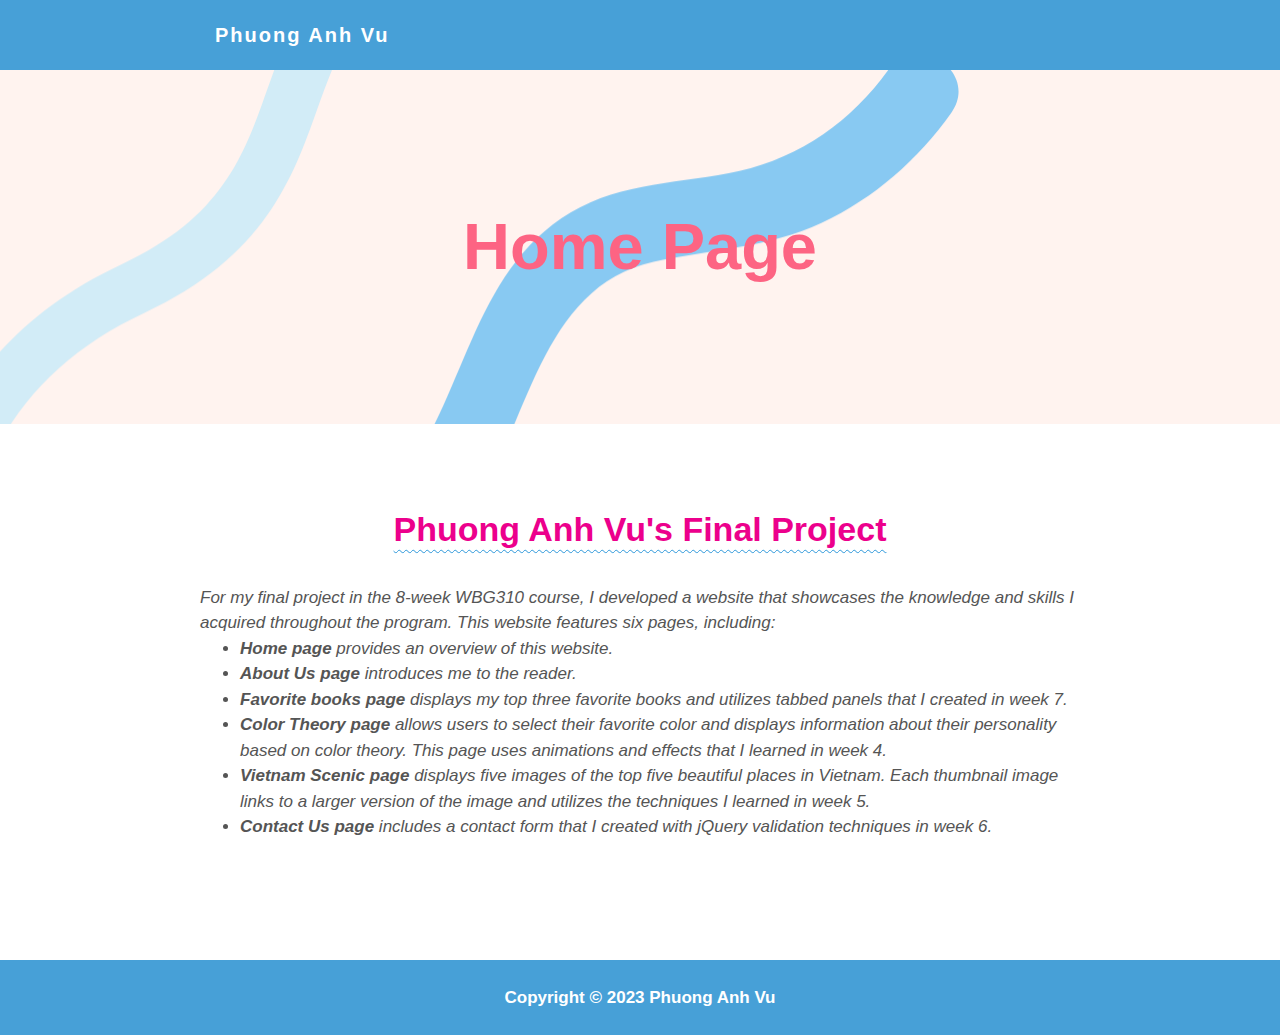
==== index.html @ 0ad8f891 "add project details in home page" ====
<!DOCTYPE html>
<html>
  <head>
    <meta charset="UTF-8" />
    <meta name="viewport" content="width=device-width, initial-scale=1" />
    <link rel="icon" href="icon.png" />
    <title>Home page</title>
    <link rel="stylesheet" href="css/styles.css" />
    <link href="./smartmenus/sm-core-css.css" rel="stylesheet" />
    <link href="./smartmenus/sm-blue.css" rel="stylesheet" />
    <script
      src="https://code.jquery.com/jquery-3.6.3.min.js"
      integrity="sha256-pvPw+upLPUjgMXY0G+8O0xUf+/Im1MZjXxxgOcBQBXU="
      crossorigin="anonymous"
    ></script>
    <script src="./smartmenus/jquery.smartmenus.min.js"></script>
    <script src="js/custom_smart_menu.js"></script>
  </head>
  <body>
    <header id="site-header">
      <div class="main-menu">
        <nav class="main-nav" role="navigation">
          <h2 class="nav-brand"><a href="./">Phuong Anh Vu</a></h2>
          <ul class="sm sm-blue" id="main-menu">
            <li class="active"><a href="./">Home</a></li>
            <li><a href="about_us.html">About Us</a></li>
            <li><a href="favorite_books.html">Favorite Books</a></li>
            <li>
              <a href="#">Service</a>
              <ul>
                <li>
                  <a href="#">Building Website</a>
                  <ul>
                    <li><a href="#">Drupal 8</a></li>
                    <li><a href="#">Drupal 9</a></li>
                    <li><a href="#">Drupal 10</a></li>
                  </ul>
                </li>
              </ul>
            </li>
            <li><a href="color_theory.html">Color Theory</a></li>
            <li><a href="VietNam_scenic.html">Vietnam Scenic</a></li>
            <li><a href="contact.html">Contact Us</a></li>
          </ul>
        </nav>
      </div>
    </header>
    <div id="banner">
      <h1>Home Page</h1>
    </div>
    <main id="main">
      <h1>Phuong Anh Vu's Final Project</h1>
      <section class="introduction">
        For my final project in the 8-week WBG310 course, I developed a website
        that showcases the knowledge and skills I acquired throughout the
        program. This website features six pages, including:
        <ul>
          <li><b>Home page</b> provides an overview of this website.</li>
          <li><b>About Us page</b> introduces me to the reader.</li>
          <li>
            <b>Favorite books page</b> displays my top three favorite books and
            utilizes tabbed panels that I created in week 7.
          </li>
          <li>
            <b>Color Theory page</b> allows users to select their favorite color
            and displays information about their personality based on color
            theory. This page uses animations and effects that I learned in week
            4.
          </li>
          <li>
            <b>Vietnam Scenic page</b> displays five images of the top five
            beautiful places in Vietnam. Each thumbnail image links to a larger
            version of the image and utilizes the techniques I learned in week
            5.
          </li>
          <li>
            <b>Contact Us page</b> includes a contact form that I created with
            jQuery validation techniques in week 6.
          </li>
        </ul>
      </section>
    </main>
    <div id="footer">Copyright © 2023 Phuong Anh Vu</div>
  </body>
</html>
---- css/styles.css ----
* {
  margin: 0 auto;
  font-family: "Arial";
  font-size: 17px;
  line-height: 1.5;
}
h1 {
  font-size: 2em;
}
.container {
  max-width: 1200px;
}
.main-menu h2 a:first-child {
  float: left;
  text-decoration: none;
  padding: 0 15px;
  font-weight: bold;
  letter-spacing: 2px;
  font-size: 20px;
}
.nav-brand {
  float: left;
  margin: 0;
}
.main-nav {
  height: 70px;
  margin: 0 auto;
  padding: 0 200px;
  background: #47a0d7;
  box-shadow: 0 1px 4px rgba(0, 0, 0, 0.2);
}
#main-menu li.active a {
  border-radius: 0px !important;
  background: #0c749f;
}
.main-nav a {
  line-height: 70px !important;
}
.sm-blue {
  background: #47a0d7 !important;
}
.sm-blue a {
  padding: 0 15px !important;
}
.sm-blue a span.sub-arrow {
  border-color: #666 transparent transparent transparent !important;
}

.main-nav:after {
  clear: both;
  content: "\00a0";
  display: block;
  height: 0;
  font: 0px/0 serif;
  overflow: hidden;
}

.nav-brand {
  float: left;
  margin: 0;
}

.nav-brand a {
  display: block;
  color: #fff;
  font-family: "Helvetica Neue", Helvetica, Arial, sans-serif;
  font-size: 22px;
  font-weight: normal;
  line-height: 29px;
  text-decoration: none;
}

#main-menu {
  clear: both;
  box-shadow: none;
}

@media (min-width: 768px) {
  #main-menu {
    float: right;
    clear: none;
  }
}

/* Mobile menu top separator */

@media (min-width: 768px) {
  #main-menu:before {
    display: none;
  }
}

/* Mobile menu toggle button */

.main-menu-btn {
  float: right;
  margin: 10px;
  position: relative;
  display: inline-block;
  width: 29px;
  height: 29px;
  text-indent: 29px;
  white-space: nowrap;
  overflow: hidden;
  cursor: pointer;
}

/* hamburger icon */

.main-menu-btn-icon,
.main-menu-btn-icon:before,
.main-menu-btn-icon:after {
  position: absolute;
  top: 50%;
  left: 2px;
  height: 2px;
  width: 24px;
  background: #fff;
  -webkit-transition: all 0.25s;
  transition: all 0.25s;
}

.main-menu-btn-icon:before {
  content: "";
  top: -7px;
  left: 0;
}

.main-menu-btn-icon:after {
  content: "";
  top: 7px;
  left: 0;
}

/* x icon */

#main-menu-state:checked ~ .main-menu-btn .main-menu-btn-icon {
  height: 0;
  background: transparent;
}

#main-menu-state:checked ~ .main-menu-btn .main-menu-btn-icon:before {
  top: 0;
  -webkit-transform: rotate(-45deg);
  transform: rotate(-45deg);
}

#main-menu-state:checked ~ .main-menu-btn .main-menu-btn-icon:after {
  top: 0;
  -webkit-transform: rotate(45deg);
  transform: rotate(45deg);
}

/* hide menu state checkbox (keep it visible to screen readers) */

#main-menu-state {
  position: absolute;
  width: 1px;
  height: 1px;
  margin: -1px;
  border: 0;
  padding: 0;
  overflow: hidden;
  clip: rect(1px, 1px, 1px, 1px);
}

/* hide the menu in mobile view */

#main-menu-state:not(:checked) ~ #main-menu {
  display: none;
}

#main-menu-state:checked ~ #main-menu {
  display: block;
}

@media (min-width: 768px) {
  /* hide the button in desktop view */
  .main-menu-btn {
    position: absolute;
    top: -99999px;
  }
  /* always show the menu in desktop view */
  #main-menu-state:not(:checked) ~ #main-menu {
    display: block;
  }
}
.introduction {
  margin: 20px 0;
  font-style: italic;
  font-size: 17px;
}

#main {
  padding: 50px 200px;
  position: relative;
  color: #555;
}
#banner {
  background: url(../images/banner2.png);
  position: relative;
  padding: 10%;
  text-align: center;
}
#banner h1 {
  font-size: 65px;
  color: #fd6483;
}
#footer {
  background-color: #47a0d7;
  padding: 25px 0;
  text-align: center;
  color: #fff;
  font-weight: bold;
  margin-top: 50px;
}
#main h1 {
  text-align: center;
  text-transform: capitalize;
  color: #ec008c;
  text-decoration: underline 1px;
  text-underline-offset: 8px;
  text-decoration-style: wavy;
  text-decoration-color: #2c97da;
  margin: 30px 0;
}
---- smartmenus/sm-core-css.css ----
/* SmartMenus Core CSS (it's not recommended editing this)
===============================================================*/

.sm,.sm ul,.sm li{display:block;list-style:none;padding:0;margin:0;line-height:normal;direction:ltr;}
ul.sm li{position:relative;}
ul.sm a{position:relative;display:block;}
ul.sm a.disabled{cursor:default;}
ul.sm ul{position:absolute;top:-999999px;left:-800px;width:100px;}
ul.sm li{float:left;}
ul.sm-rtl{direction:rtl;}
ul.sm-rtl li{float:right;}
ul.sm ul li,ul.sm-vertical li{float:none;}
ul.sm a{white-space:nowrap;}
ul.sm ul a,ul.sm-vertical a{white-space:normal;}
* html ul.sm-vertical li{float:left;width:100%;}
* html ul.sm-vertical ul li{float:none;width:auto;}
*:first-child+html ul.sm-vertical>li{float:left;width:100%;}
ul.sm ul.sm-nowrap>li>a{white-space:nowrap;}
ul.sm:after{content:"\00a0";display:block;height:0;font:0/0 serif;clear:both;visibility:hidden;overflow:hidden;}
* html ul.sm{height:1px;}
*:first-child+html ul.sm{min-height:1px;}
ul.sm li *,ul.sm li *:before,ul.sm li *:after{-moz-box-sizing:content-box;-webkit-box-sizing:content-box;box-sizing:content-box;}
ul.sm{-webkit-tap-highlight-color:rgba(0,0,0,0);}
---- smartmenus/sm-blue.css ----
/* Import "PT Sans Narrow" font from Google fonts */
@import url(http://fonts.googleapis.com/css?family=PT+Sans+Narrow:400,700);


/*
---------------------------------------------------------------
  Note that styles you apply to the main menu items are inherited by the sub menus items too.
  If you'd like to avoid this, you could use child selectors (not supported by IE6) - for example:
  .sm-blue > li > a { ... } instead of .sm-blue a { ... }
---------------------------------------------------------------*/


/* Menu box
===================*/

	.sm-blue {
		background:#3193c0; /* Old browsers */
		background-image:url(css-gradients-fallback/main-menu-bg.png);
		background-image:-moz-linear-gradient(top,#4cb1e0 0%,#1675a1 100%);
		background-image:-webkit-gradient(linear,left top,left bottom,color-stop(0%,#4cb1e0),color-stop(100%,#1675a1));
		background-image:-webkit-linear-gradient(top,#4cb1e0 0%,#1675a1 100%);
		background-image:-o-linear-gradient(top,#4cb1e0 0%,#1675a1 100%);
		background-image:-ms-linear-gradient(top,#4cb1e0 0%,#1675a1 100%);
		background-image:linear-gradient(top,#4cb1e0 0%,#1675a1 100%);
		-moz-border-radius:8px;
		-webkit-border-radius:8px;
		border-radius:8px;
		-moz-box-shadow:0 1px 1px rgba(0,0,0,0.3);
		-webkit-box-shadow:0 1px 1px rgba(0,0,0,0.3);
		box-shadow:0 1px 1px rgba(0,0,0,0.3);
	}
	.sm-blue-vertical {
		-moz-box-shadow:0 1px 4px rgba(0,0,0,0.3);
		-webkit-box-shadow:0 1px 4px rgba(0,0,0,0.3);
		box-shadow:0 1px 4px rgba(0,0,0,0.3);
	}
	.sm-blue ul {
		border:1px solid #a9a9a9;
		padding:7px 0;
		background:#fff;
		-moz-border-radius:0 0 4px 4px;
		-webkit-border-radius:0 0 4px 4px;
		border-radius:0 0 4px 4px;
		-moz-box-shadow:0 5px 12px rgba(0,0,0,0.3);
		-webkit-box-shadow:0 5px 12px rgba(0,0,0,0.3);
		box-shadow:0 5px 12px rgba(0,0,0,0.3);
	}
	/* for vertical main menu subs and 2+ level horizontal main menu subs round all corners */
	.sm-blue-vertical ul,
	.sm-blue ul ul {
		-moz-border-radius:4px;
		-webkit-border-radius:4px;
		border-radius:4px;
	}


/* Menu items
===================*/

	.sm-blue a {
		padding:13px 24px;
		color:#fff;
		font-size:18px;
		line-height:23px;
		font-family:"PT Sans Narrow","Arial Narrow",Arial,Helvetica,sans-serif;
		font-weight:bold;
		text-decoration:none;
		text-shadow:0 1px 0 rgba(0,0,0,0.3);
	}
	.sm-blue a:hover, .sm-blue a:focus, .sm-blue a:active,
	.sm-blue a.highlighted {
		background:#1983af; /* Old browsers */
		background-image:url(css-gradients-fallback/main-item-hover-bg.png);
		background-image:-moz-linear-gradient(top,#34a2d0 0%,#006791 100%);
		background-image:-webkit-gradient(linear,left top, left bottom,color-stop(0%,#34a2d0),color-stop(100%,#006791));
		background-image:-webkit-linear-gradient(top,#34a2d0 0%,#006791 100%);
		background-image:-o-linear-gradient(top,#34a2d0 0%,#006791 100%);
		background-image:-ms-linear-gradient(top,#34a2d0 0%,#006791 100%);
		background-image:linear-gradient(top,#34a2d0 0%,#006791 100%);
		color:#fff;
	}
	.sm-blue-vertical a {
		padding:9px 40px 8px 23px;
		background:#3193c0; /* Old browsers */
		background-image:url(css-gradients-fallback/vertical-main-item-bg.png);
		background-image:-moz-linear-gradient(top,#3fa3d1 0%,#2586b3 100%);
		background-image:-webkit-gradient(linear,left top,left bottom,color-stop(0%,#3fa3d1),color-stop(100%,#2586b3));
		background-image:-webkit-linear-gradient(top,#3fa3d1 0%,#2586b3 100%);
		background-image:-o-linear-gradient(top,#3fa3d1 0%,#2586b3 100%);
		background-image:-ms-linear-gradient(top,#3fa3d1 0%,#2586b3 100%);
		background-image:linear-gradient(top,#3fa3d1 0%,#2586b3 100%);
	}
	.sm-blue ul a {
		padding:9px 40px 8px 23px;
		background:transparent;
		color:#247eab;
		font-size:16px;
		text-shadow:none;
	}
	.sm-blue ul a:hover, .sm-blue ul a:focus, .sm-blue ul a:active,
	.sm-blue ul a.highlighted {
		background:#3193c0; /* Old browsers */
		background-image:url(css-gradients-fallback/main-menu-bg.png);
		background-image:-moz-linear-gradient(top,#4cb1e0 0%,#1675a1 100%);
		background-image:-webkit-gradient(linear,left top,left bottom,color-stop(0%,#4cb1e0),color-stop(100%,#1675a1));
		background-image:-webkit-linear-gradient(top,#4cb1e0 0%,#1675a1 100%);
		background-image:-o-linear-gradient(top,#4cb1e0 0%,#1675a1 100%);
		background-image:-ms-linear-gradient(top,#4cb1e0 0%,#1675a1 100%);
		background-image:linear-gradient(top,#4cb1e0 0%,#1675a1 100%);
		color:#fff;
		text-shadow:0 1px 0 rgba(0,0,0,0.3);
	}
	/* current items - add the class manually to some item or check the "markCurrentItem" script option */
	.sm-blue a.current, .sm-blue a.current:hover, .sm-blue a.current:focus, .sm-blue a.current:active,
	.sm-blue ul a.current, .sm-blue ul a.current:hover, .sm-blue ul a.current:focus, .sm-blue ul a.current:active {
		background:#006892;
		background-image:url(css-gradients-fallback/current-item-bg.png);
		background-image:-moz-linear-gradient(top,#005a84 0%,#00749f 100%);
		background-image:-webkit-gradient(linear,left top,left bottom,color-stop(0%,#005a84),color-stop(100%,#00749f));
		background-image:-webkit-linear-gradient(top,#005a84 0%,#00749f 100%);
		background-image:-o-linear-gradient(top,#005a84 0%,#00749f 100%);
		background-image:-ms-linear-gradient(top,#005a84 0%,#00749f 100%);
		background-image:linear-gradient(top,#005a84 0%,#00749f 100%);
		color:#fff;
		text-shadow:0 1px 0 rgba(0,0,0,0.3);
	}
	/* round the left corners of the first item for horizontal main menu */
	.sm-blue > li:first-child > a {
		-moz-border-radius:8px 0 0 8px;
		-webkit-border-radius:8px 0 0 8px;
		border-radius:8px 0 0 8px;
	}
	/* round the corners of the first and last items for vertical main menu */
	.sm-blue-vertical > li:first-child > a {
		-moz-border-radius:8px 8px 0 0;
		-webkit-border-radius:8px 8px 0 0;
		border-radius:8px 8px 0 0;
	}
	.sm-blue-vertical > li:last-child > a {
		-moz-border-radius:0 0 8px 8px;
		-webkit-border-radius:0 0 8px 8px;
		border-radius:0 0 8px 8px;
	}
	.sm-blue a.has-submenu {

	}


/* Sub menu indicators
===================*/

	.sm-blue a span.sub-arrow {
		position:absolute;
		bottom:2px;
		left:50%;
		margin-left:-5px;
		/* we will use one-side border to create a triangle so that we don't use a real background image, of course, you can use a real image if you like too */
		width:0;
		height:0;
		overflow:hidden;
		border-width:5px; /* tweak size of the arrow */
		border-style:solid dashed dashed dashed;
		border-color:#a4cde1 transparent transparent transparent;
	}
	.sm-blue-vertical a span.sub-arrow,
 	.sm-blue ul a span.sub-arrow {
		bottom:auto;
		top:50%;
		margin-top:-5px;
		right:15px;
		left:auto;
		margin-left:0;
		border-style:dashed dashed dashed solid;
		border-color:transparent transparent transparent #a4cde1;
	}


/* Items separators
===================*/

	.sm-blue li {
		border-left:1px solid #1a8bb9;
	}
	.sm-blue li:first-child,
	.sm-blue-vertical li,
	.sm-blue ul li {
		border-left:0;
	}


/* Scrolling arrows containers for tall sub menus - test sub menu: "Sub test" -> "more..." -> "more..." in the default download package
===================*/

	.sm-blue span.scroll-up, .sm-blue span.scroll-down {
		position:absolute;
		display:none;
		visibility:hidden;
		overflow:hidden;
		background:#ffffff;
		height:20px;
		/* width and position will be automatically set by the script */
	}
	.sm-blue span.scroll-up-arrow, .sm-blue span.scroll-down-arrow {
		position:absolute;
		top:-2px;
		left:50%;
		margin-left:-8px;
		/* we will use one-side border to create a triangle so that we don't use a real background image, of course, you can use a real image if you like too */
		width:0;
		height:0;
		overflow:hidden;
		border-width:8px; /* tweak size of the arrow */
		border-style:dashed dashed solid dashed;
		border-color:transparent transparent #247eab transparent;
	}
	.sm-blue span.scroll-down-arrow {
		top:6px;
		border-style:solid dashed dashed dashed;
		border-color:#247eab transparent transparent transparent;
	}



/*
---------------------------------------------------------------
  Responsiveness
  These will make the sub menus collapsible when the screen width is too small.
---------------------------------------------------------------*/


/* decrease horizontal main menu items left/right padding to avoid wrapping */
@media screen and (max-width: 850px) {
	.sm-blue:not(.sm-blue-vertical) > li > a {
		padding-left:18px;
		padding-right:18px;
	}
}
@media screen and (max-width: 750px) {
	.sm-blue:not(.sm-blue-vertical) > li > a {
		padding-left:10px;
		padding-right:10px;
	}
}

@media screen and (max-width: 640px) {

	/* The following will make the sub menus collapsible for small screen devices (it's not recommended editing these) */
	ul.sm-blue{width:auto !important;}
	ul.sm-blue ul{display:none;position:static !important;top:auto !important;left:auto !important;margin-left:0 !important;margin-top:0 !important;width:auto !important;min-width:0 !important;max-width:none !important;}
	ul.sm-blue>li{float:none;}
	ul.sm-blue>li>a,ul.sm-blue ul.sm-nowrap>li>a{white-space:normal;}
	ul.sm-blue iframe{display:none;}

	/* Uncomment this rule to disable completely the sub menus for small screen devices */
	/*.sm-blue ul, .sm-blue span.sub-arrow, .sm-blue iframe {
		display:none !important;
	}*/


/* Menu box
===================*/

	.sm-blue {
		background:transparent;
		-moz-box-shadow:0 1px 4px rgba(0,0,0,0.3);
		-webkit-box-shadow:0 1px 4px rgba(0,0,0,0.3);
		box-shadow:0 1px 4px rgba(0,0,0,0.3);
	}
	.sm-blue ul {
		border:0;
		padding:0;
		background:#fff;
		-moz-border-radius:0;
		-webkit-border-radius:0;
		border-radius:0;
		-moz-box-shadow:none;
		-webkit-box-shadow:none;
		box-shadow:none;
	}
	.sm-blue ul ul {
		/* darken the background of the 2+ level sub menus and remove border rounding */
		background:rgba(100,100,100,0.1);
		-moz-border-radius:0;
		-webkit-border-radius:0;
		border-radius:0;
	}


/* Menu items
===================*/

	.sm-blue a {
		padding:10px 5px 10px 28px !important; /* add some additional left padding to make room for the sub indicator */
		background:#3193c0 !important; /* Old browsers */
		background-image:url(css-gradients-fallback/vertical-main-item-bg.png) !important;
		background-image:-moz-linear-gradient(top,#3fa3d1 0%,#2586b3 100%) !important;
		background-image:-webkit-gradient(linear,left top,left bottom,color-stop(0%,#3fa3d1),color-stop(100%,#2586b3)) !important;
		background-image:-webkit-linear-gradient(top,#3fa3d1 0%,#2586b3 100%) !important;
		background-image:-o-linear-gradient(top,#3fa3d1 0%,#2586b3 100%) !important;
		background-image:-ms-linear-gradient(top,#3fa3d1 0%,#2586b3 100%) !important;
		background-image:linear-gradient(top,#3fa3d1 0%,#2586b3 100%) !important;
		color:#fff !important;
	}
	.sm-blue ul a {
		background:transparent !important;
		color:#247eab !important;
		text-shadow:none !important;
	}
	.sm-blue a.current {
		background:#006892 !important; /* Old browsers */
		background-image:url(css-gradients-fallback/current-item-bg.png) !important;
		background-image:-moz-linear-gradient(top,#005a84 0%,#00749f 100%) !important;
		background-image:-webkit-gradient(linear,left top,left bottom,color-stop(0%,#005a84),color-stop(100%,#00749f)) !important;
		background-image:-webkit-linear-gradient(top,#005a84 0%,#00749f 100%) !important;
		background-image:-o-linear-gradient(top,#005a84 0%,#00749f 100%) !important;
		background-image:-ms-linear-gradient(top,#005a84 0%,#00749f 100%) !important;
		background-image:linear-gradient(top,#005a84 0%,#00749f 100%) !important;
		color:#fff !important;
	}
	/* add some text indentation for the 2+ level sub menu items */
	.sm-blue ul a {
		border-left:8px solid transparent;
	}
	.sm-blue ul ul a {
		border-left:16px solid transparent;
	}
	.sm-blue ul ul ul a {
		border-left:24px solid transparent;
	}
	.sm-blue ul ul ul ul a {
		border-left:32px solid transparent;
	}
	.sm-blue ul ul ul ul ul a {
		border-left:40px solid transparent;
	}
	/* round the corners of the first and last items */
	.sm-blue > li:first-child > a {
		-moz-border-radius:8px 8px 0 0;
		-webkit-border-radius:8px 8px 0 0;
		border-radius:8px 8px 0 0;
	}
	/* presume we have 4 levels max */
	.sm-blue > li:last-child > a,
	.sm-blue > li:last-child > ul > li:last-child > a,
	.sm-blue > li:last-child > ul > li:last-child > ul > li:last-child > a,
	.sm-blue > li:last-child > ul > li:last-child > ul > li:last-child > ul > li:last-child > a,
	.sm-blue > li:last-child > ul > li:last-child > ul > li:last-child > ul > li:last-child > ul > li:last-child > a,
	.sm-blue > li:last-child > ul,
	.sm-blue > li:last-child > ul > li:last-child > ul,
	.sm-blue > li:last-child > ul > li:last-child > ul > li:last-child > ul,
	.sm-blue > li:last-child > ul > li:last-child > ul > li:last-child > ul > li:last-child > ul,
	.sm-blue > li:last-child > ul > li:last-child > ul > li:last-child > ul > li:last-child > ul > li:last-child > ul {
		-moz-border-radius:0 0 8px 8px;
		-webkit-border-radius:0 0 8px 8px;
		border-radius:0 0 8px 8px;
	}
	/* highlighted items, don't need rounding since their sub is open */
	.sm-blue > li:last-child > a.highlighted,
	.sm-blue > li:last-child > ul > li:last-child > a.highlighted,
	.sm-blue > li:last-child > ul > li:last-child > ul > li:last-child > a.highlighted,
	.sm-blue > li:last-child > ul > li:last-child > ul > li:last-child > ul > li:last-child > a.highlighted,
	.sm-blue > li:last-child > ul > li:last-child > ul > li:last-child > ul > li:last-child > ul > li:last-child > a.highlighted {
		-moz-border-radius:0;
		-webkit-border-radius:0;
		border-radius:0;
	}


/* Sub menu indicators
===================*/

	.sm-blue a span.sub-arrow,
	.sm-blue ul a span.sub-arrow {
		top:50%;
		margin-top:-9px;
		right:auto;
		left:6px;
		margin-left:0;
		width:17px;
		height:17px;
		font:bold 16px/16px monospace !important;
		text-align:center;
		border:0;
		text-shadow:none;
		background:rgba(0,0,0,0.1);
		-moz-border-radius:100px;
		-webkit-border-radius:100px;
		border-radius:100px;
	}
	/* Hide sub indicator "+" when item is expanded - we enable the item link when it's expanded */
	.sm-blue a.highlighted span.sub-arrow {
		display:none !important;
	}


/* Items separators
===================*/

	.sm-blue li {
		border-left:0;
	}
	.sm-blue ul li {
		border-top:1px solid rgba(0,0,0,0.05);
	}
	.sm-blue ul li:first-child {
		border-top:0;
	}

}
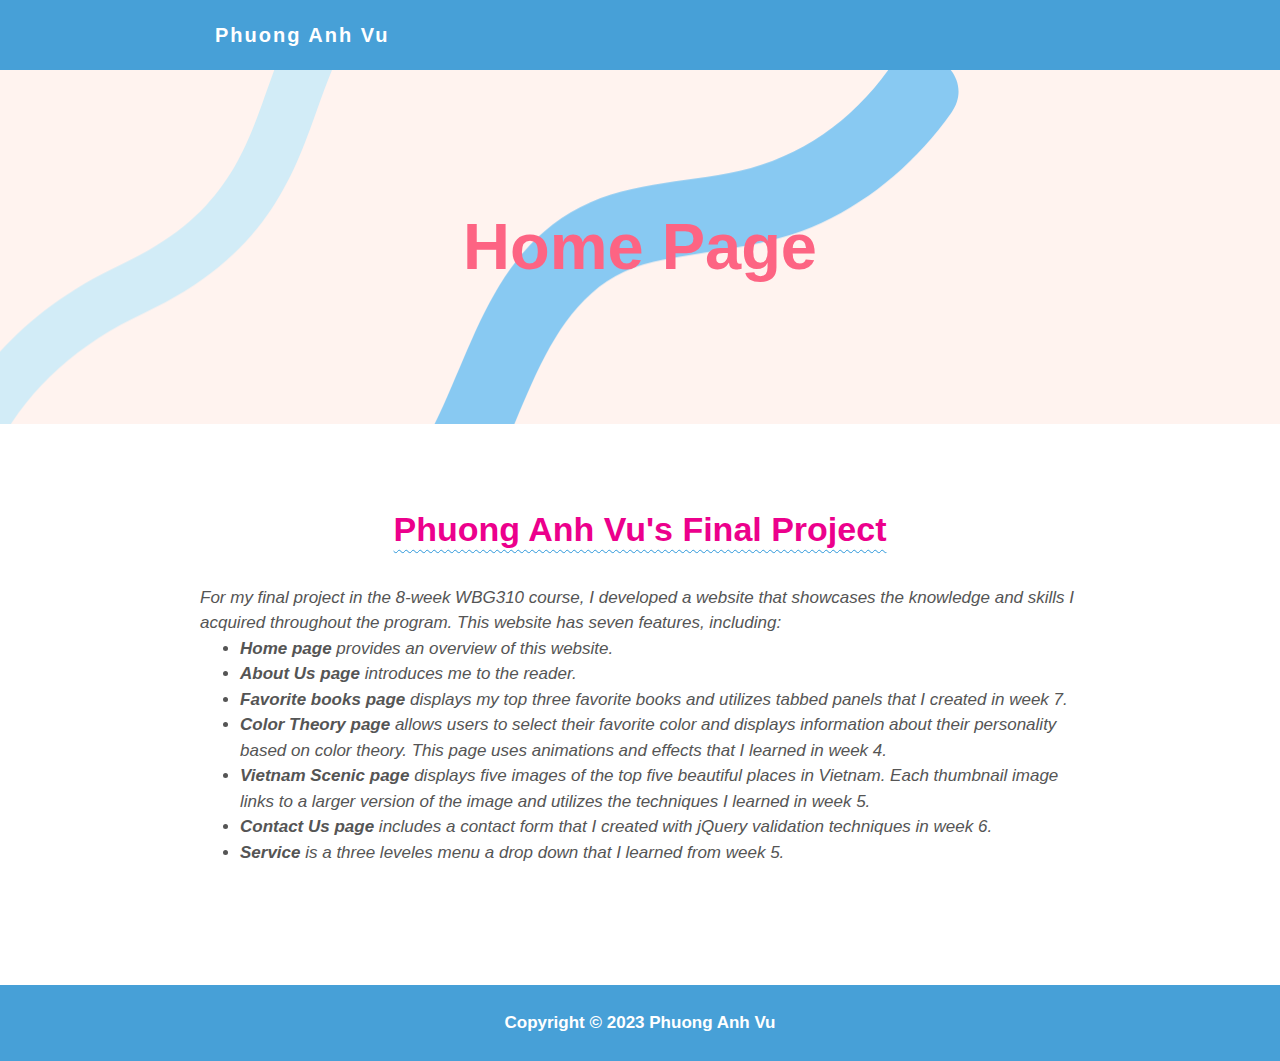
==== commit 11408f08: "add menu in website features list" ====
--- a/index.html
+++ b/index.html
@@ -1,85 +1,89 @@
-<!DOCTYPE html>
-<html>
-  <head>
-    <meta charset="UTF-8" />
-    <meta name="viewport" content="width=device-width, initial-scale=1" />
-    <link rel="icon" href="icon.png" />
-    <title>Home page</title>
-    <link rel="stylesheet" href="css/styles.css" />
-    <link href="./smartmenus/sm-core-css.css" rel="stylesheet" />
-    <link href="./smartmenus/sm-blue.css" rel="stylesheet" />
-    <script
-      src="https://code.jquery.com/jquery-3.6.3.min.js"
-      integrity="sha256-pvPw+upLPUjgMXY0G+8O0xUf+/Im1MZjXxxgOcBQBXU="
-      crossorigin="anonymous"
-    ></script>
-    <script src="./smartmenus/jquery.smartmenus.min.js"></script>
-    <script src="js/custom_smart_menu.js"></script>
-  </head>
-  <body>
-    <header id="site-header">
-      <div class="main-menu">
-        <nav class="main-nav" role="navigation">
-          <h2 class="nav-brand"><a href="./">Phuong Anh Vu</a></h2>
-          <ul class="sm sm-blue" id="main-menu">
-            <li class="active"><a href="./">Home</a></li>
-            <li><a href="about_us.html">About Us</a></li>
-            <li><a href="favorite_books.html">Favorite Books</a></li>
-            <li>
-              <a href="#">Service</a>
-              <ul>
-                <li>
-                  <a href="#">Building Website</a>
-                  <ul>
-                    <li><a href="#">Drupal 8</a></li>
-                    <li><a href="#">Drupal 9</a></li>
-                    <li><a href="#">Drupal 10</a></li>
-                  </ul>
-                </li>
-              </ul>
-            </li>
-            <li><a href="color_theory.html">Color Theory</a></li>
-            <li><a href="VietNam_scenic.html">Vietnam Scenic</a></li>
-            <li><a href="contact.html">Contact Us</a></li>
-          </ul>
-        </nav>
-      </div>
-    </header>
-    <div id="banner">
-      <h1>Home Page</h1>
-    </div>
-    <main id="main">
-      <h1>Phuong Anh Vu's Final Project</h1>
-      <section class="introduction">
-        For my final project in the 8-week WBG310 course, I developed a website
-        that showcases the knowledge and skills I acquired throughout the
-        program. This website features six pages, including:
-        <ul>
-          <li><b>Home page</b> provides an overview of this website.</li>
-          <li><b>About Us page</b> introduces me to the reader.</li>
-          <li>
-            <b>Favorite books page</b> displays my top three favorite books and
-            utilizes tabbed panels that I created in week 7.
-          </li>
-          <li>
-            <b>Color Theory page</b> allows users to select their favorite color
-            and displays information about their personality based on color
-            theory. This page uses animations and effects that I learned in week
-            4.
-          </li>
-          <li>
-            <b>Vietnam Scenic page</b> displays five images of the top five
-            beautiful places in Vietnam. Each thumbnail image links to a larger
-            version of the image and utilizes the techniques I learned in week
-            5.
-          </li>
-          <li>
-            <b>Contact Us page</b> includes a contact form that I created with
-            jQuery validation techniques in week 6.
-          </li>
-        </ul>
-      </section>
-    </main>
-    <div id="footer">Copyright © 2023 Phuong Anh Vu</div>
-  </body>
-</html>
+<!DOCTYPE html>
+<html>
+  <head>
+    <meta charset="UTF-8" />
+    <meta name="viewport" content="width=device-width, initial-scale=1" />
+    <link rel="icon" href="icon.png" />
+    <title>Home page</title>
+    <link rel="stylesheet" href="css/styles.css" />
+    <link href="./smartmenus/sm-core-css.css" rel="stylesheet" />
+    <link href="./smartmenus/sm-blue.css" rel="stylesheet" />
+    <script
+      src="https://code.jquery.com/jquery-3.6.3.min.js"
+      integrity="sha256-pvPw+upLPUjgMXY0G+8O0xUf+/Im1MZjXxxgOcBQBXU="
+      crossorigin="anonymous"
+    ></script>
+    <script src="./smartmenus/jquery.smartmenus.min.js"></script>
+    <script src="js/custom_smart_menu.js"></script>
+  </head>
+  <body>
+    <header id="site-header">
+      <div class="main-menu">
+        <nav class="main-nav" role="navigation">
+          <h2 class="nav-brand"><a href="./">Phuong Anh Vu</a></h2>
+          <ul class="sm sm-blue" id="main-menu">
+            <li class="active"><a href="./">Home</a></li>
+            <li><a href="favorite_books.html">Favorite Books</a></li>
+            <li><a href="about_us.html">About Us</a></li>
+            <li>
+              <a href="#">Service</a>
+              <ul>
+                <li>
+                  <a href="#">Building Website</a>
+                  <ul>
+                    <li><a href="#">Drupal 8</a></li>
+                    <li><a href="#">Drupal 9</a></li>
+                    <li><a href="#">Drupal 10</a></li>
+                  </ul>
+                </li>
+              </ul>
+            </li>
+            <li><a href="color_theory.html">Color Theory</a></li>
+            <li><a href="VietNam_scenic.html">Vietnam Scenic</a></li>
+            <li><a href="contact.html">Contact Us</a></li>
+          </ul>
+        </nav>
+      </div>
+    </header>
+    <div id="banner">
+      <h1>Home Page</h1>
+    </div>
+    <main id="main">
+      <h1>Phuong Anh Vu's Final Project</h1>
+      <section class="introduction">
+        For my final project in the 8-week WBG310 course, I developed a website
+        that showcases the knowledge and skills I acquired throughout the
+        program. This website has seven features, including:
+        <ul>
+          <li><b>Home page</b> provides an overview of this website.</li>
+          <li><b>About Us page</b> introduces me to the reader.</li>
+          <li>
+            <b>Favorite books page</b> displays my top three favorite books and
+            utilizes tabbed panels that I created in week 7.
+          </li>
+          <li>
+            <b>Color Theory page</b> allows users to select their favorite color
+            and displays information about their personality based on color
+            theory. This page uses animations and effects that I learned in week
+            4.
+          </li>
+          <li>
+            <b>Vietnam Scenic page</b> displays five images of the top five
+            beautiful places in Vietnam. Each thumbnail image links to a larger
+            version of the image and utilizes the techniques I learned in week
+            5.
+          </li>
+          <li>
+            <b>Contact Us page</b> includes a contact form that I created with
+            jQuery validation techniques in week 6.
+          </li>
+          <li>
+            <b>Service</b> is a three leveles menu a drop down that I learned
+            from week 5.
+          </li>
+        </ul>
+      </section>
+    </main>
+    <div id="footer">Copyright © 2023 Phuong Anh Vu</div>
+  </body>
+</html>
--- a/css/styles.css
+++ b/css/styles.css
@@ -185,6 +185,9 @@
     display: block;
   }
 }
+.sm-blue > li:first-child > a {
+  border-radius: 0 !important;
+}
 .introduction {
   margin: 20px 0;
   font-style: italic;
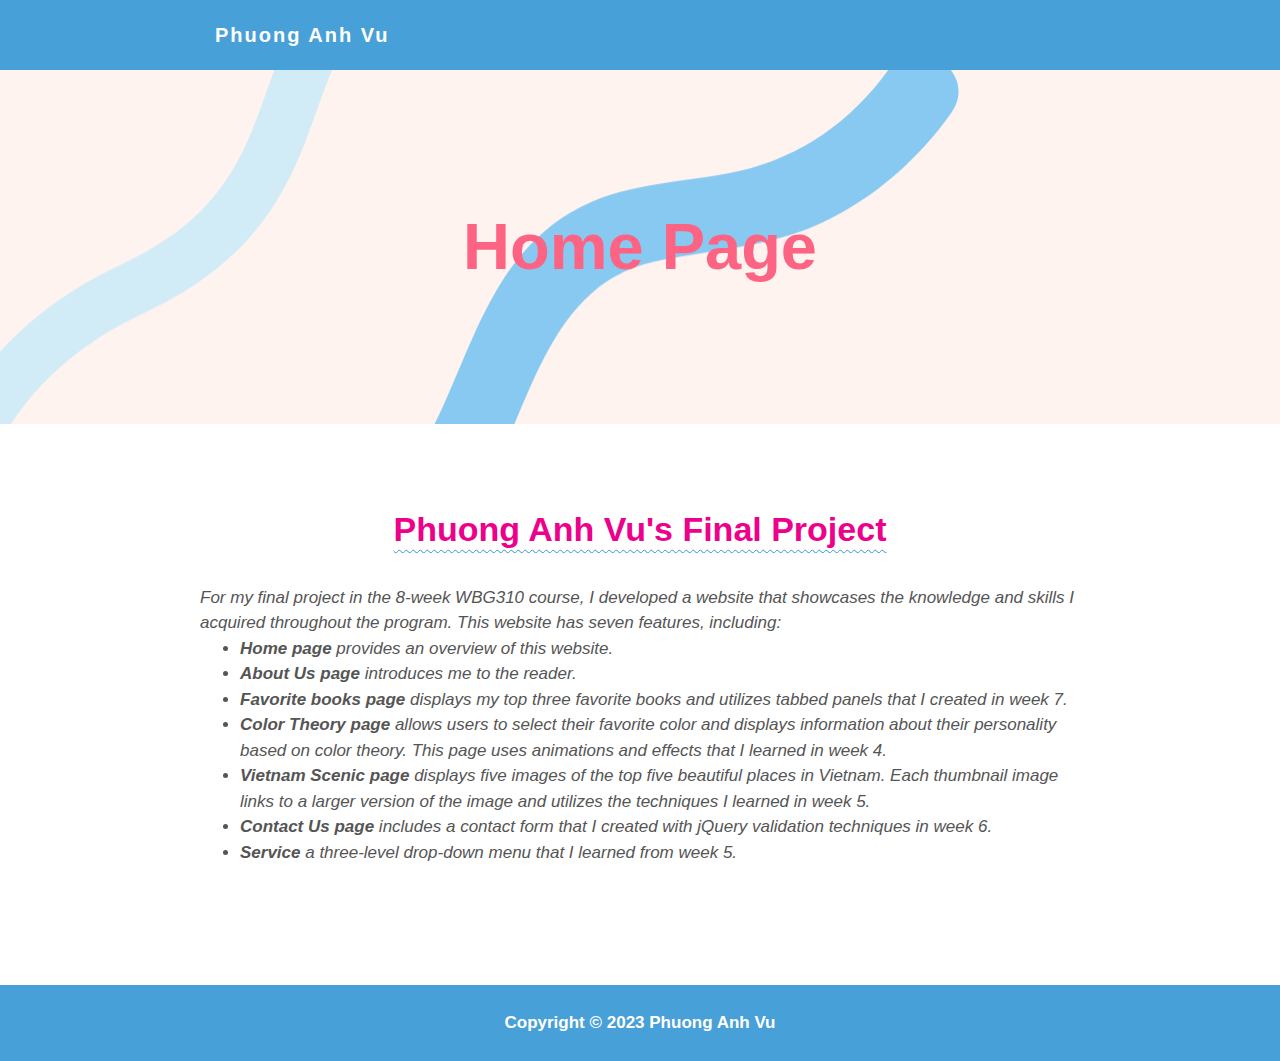
==== commit 54f90ad0: "change text" ====
--- a/index.html
+++ b/index.html
@@ -78,8 +78,8 @@
             jQuery validation techniques in week 6.
           </li>
           <li>
-            <b>Service</b> is a three leveles menu a drop down that I learned
-            from week 5.
+            <b>Service</b> a three-level drop-down menu that I learned from
+            week 5.
           </li>
         </ul>
       </section>
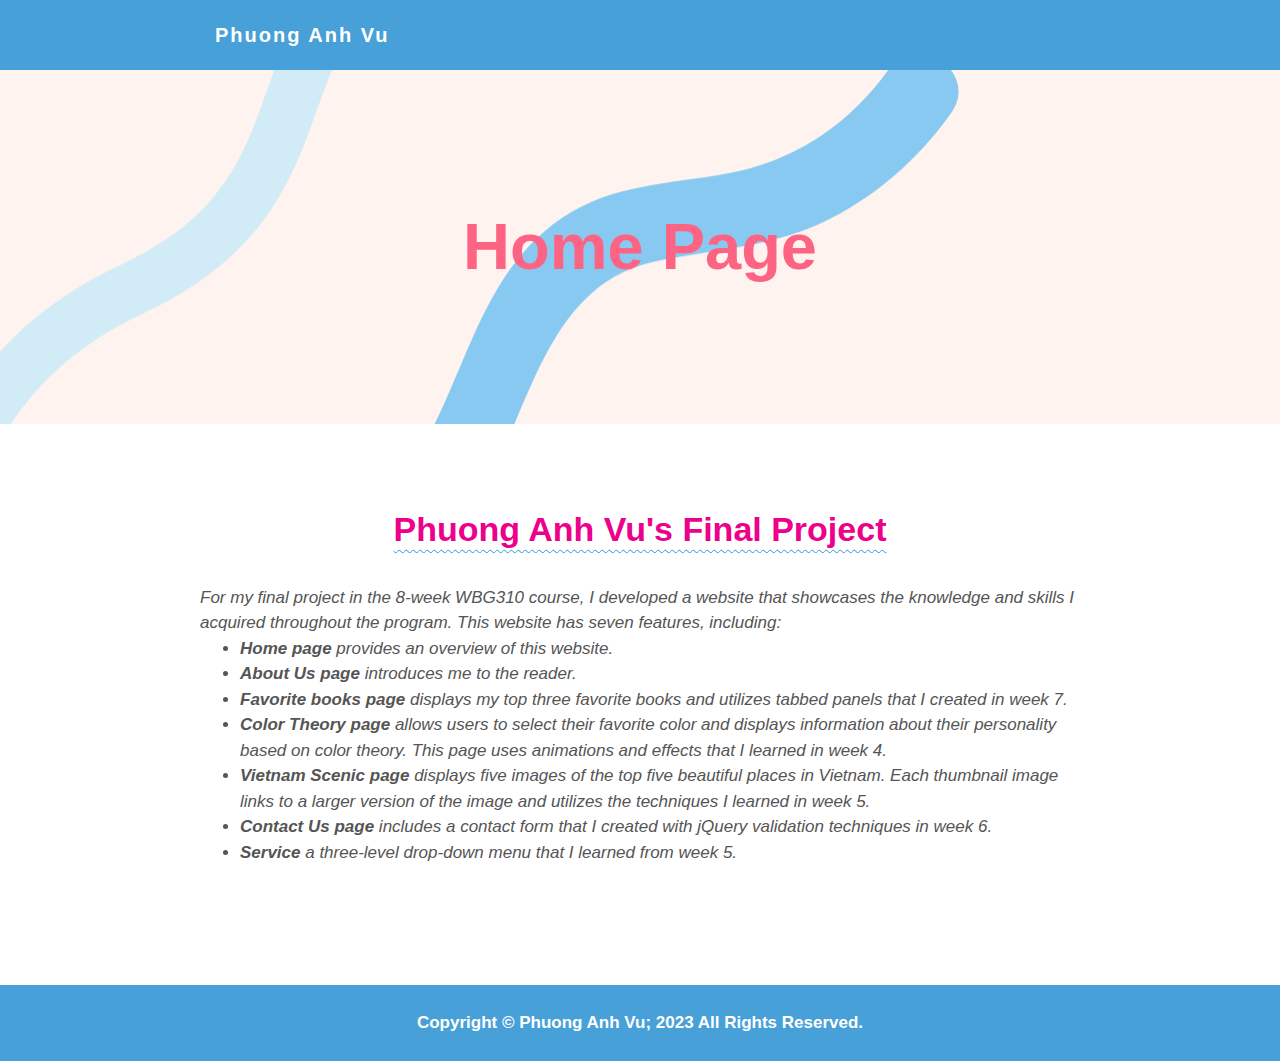
==== commit 0a5f4946: "change footer copyright" ====
--- a/index.html
+++ b/index.html
@@ -78,12 +78,12 @@
             jQuery validation techniques in week 6.
           </li>
           <li>
-            <b>Service</b> a three-level drop-down menu that I learned from
-            week 5.
+            <b>Service</b> a three-level drop-down menu that I learned from week
+            5.
           </li>
         </ul>
       </section>
     </main>
-    <div id="footer">Copyright © 2023 Phuong Anh Vu</div>
+    <div id="footer">Copyright © Phuong Anh Vu; 2023 All Rights Reserved.</div>
   </body>
 </html>
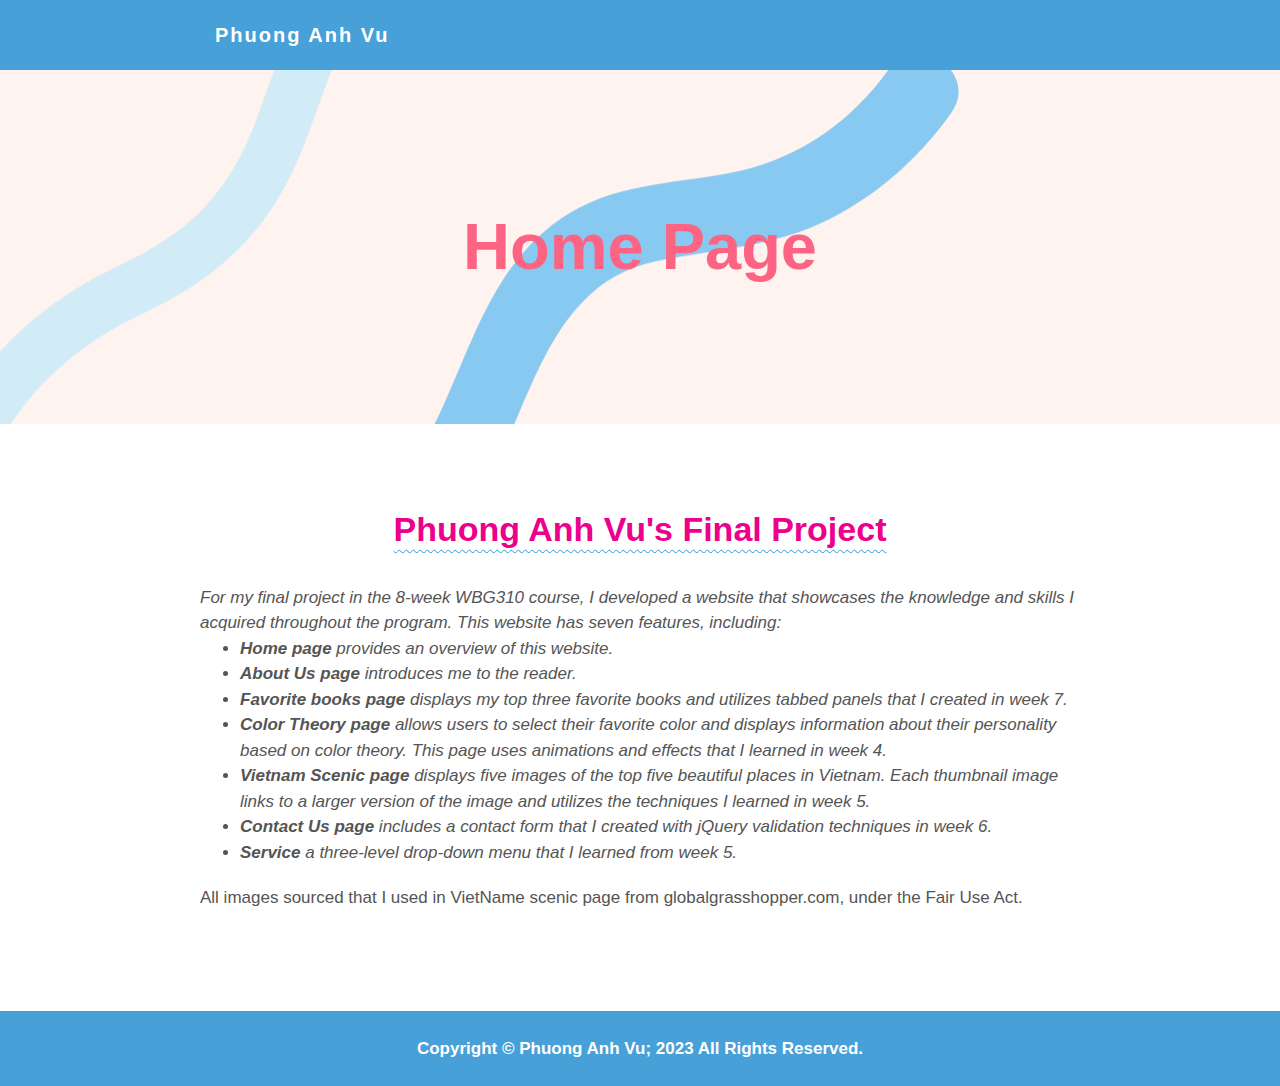
==== commit a2b22d77: "add detail image source" ====
--- a/index.html
+++ b/index.html
@@ -83,6 +83,10 @@
           </li>
         </ul>
       </section>
+      <p>
+        All images sourced that I used in VietName scenic page from
+        globalgrasshopper.com, under the Fair Use Act.
+      </p>
     </main>
     <div id="footer">Copyright © Phuong Anh Vu; 2023 All Rights Reserved.</div>
   </body>
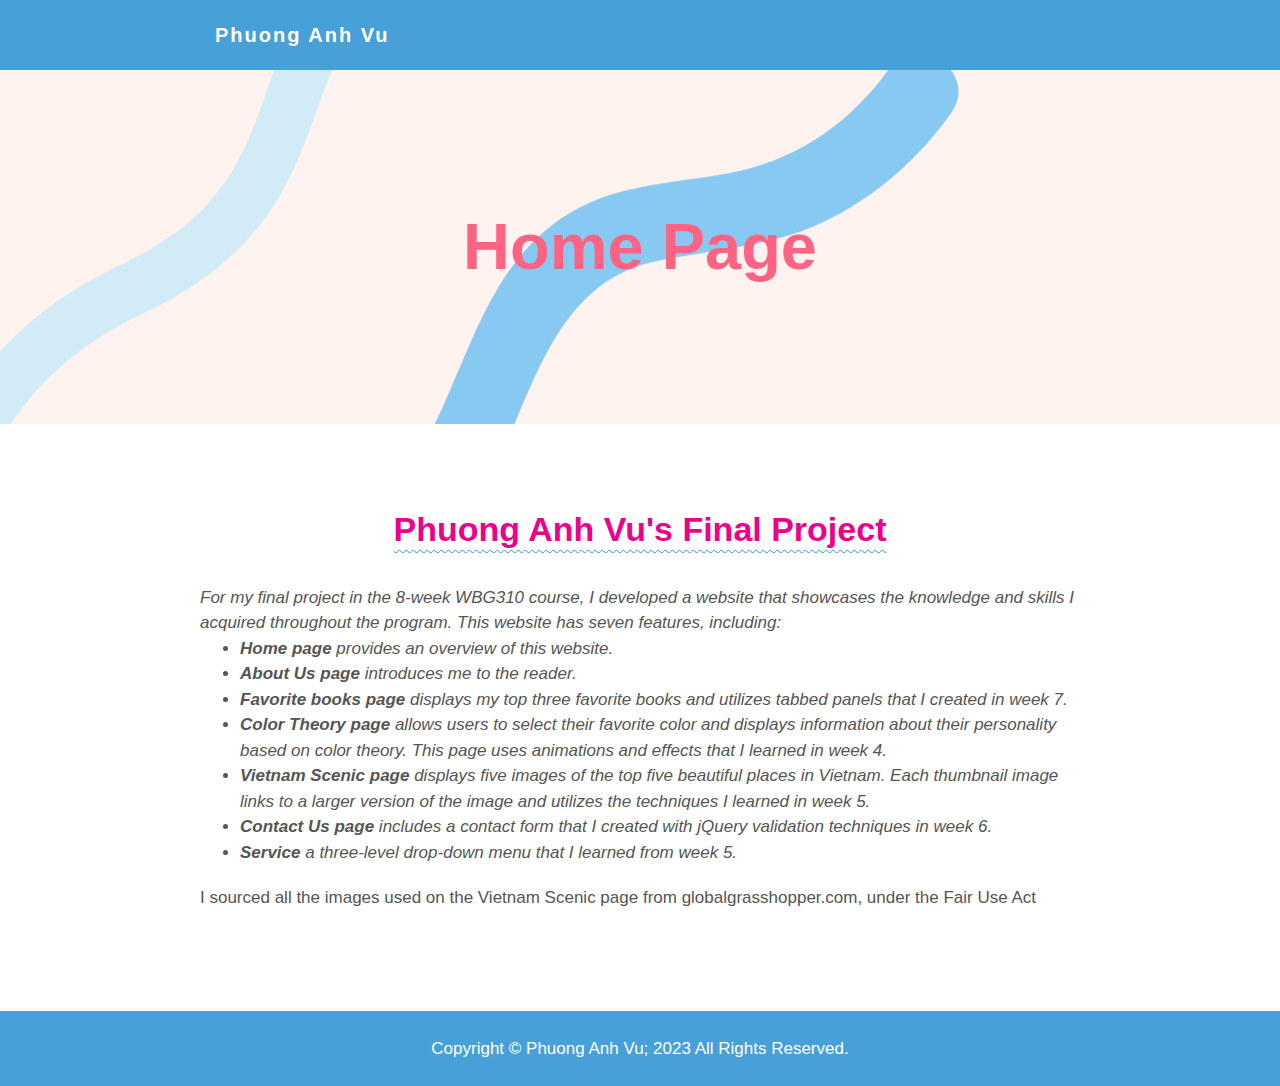
==== commit 20ba0a53: "change text image sourced" ====
--- a/index.html
+++ b/index.html
@@ -84,8 +84,8 @@
         </ul>
       </section>
       <p>
-        All images sourced that I used in VietName scenic page from
-        globalgrasshopper.com, under the Fair Use Act.
+        I sourced all the images used on the Vietnam Scenic page from
+        globalgrasshopper.com, under the Fair Use Act
       </p>
     </main>
     <div id="footer">Copyright © Phuong Anh Vu; 2023 All Rights Reserved.</div>
--- a/css/styles.css
+++ b/css/styles.css
@@ -214,7 +214,6 @@
   padding: 25px 0;
   text-align: center;
   color: #fff;
-  font-weight: bold;
   margin-top: 50px;
 }
 #main h1 {
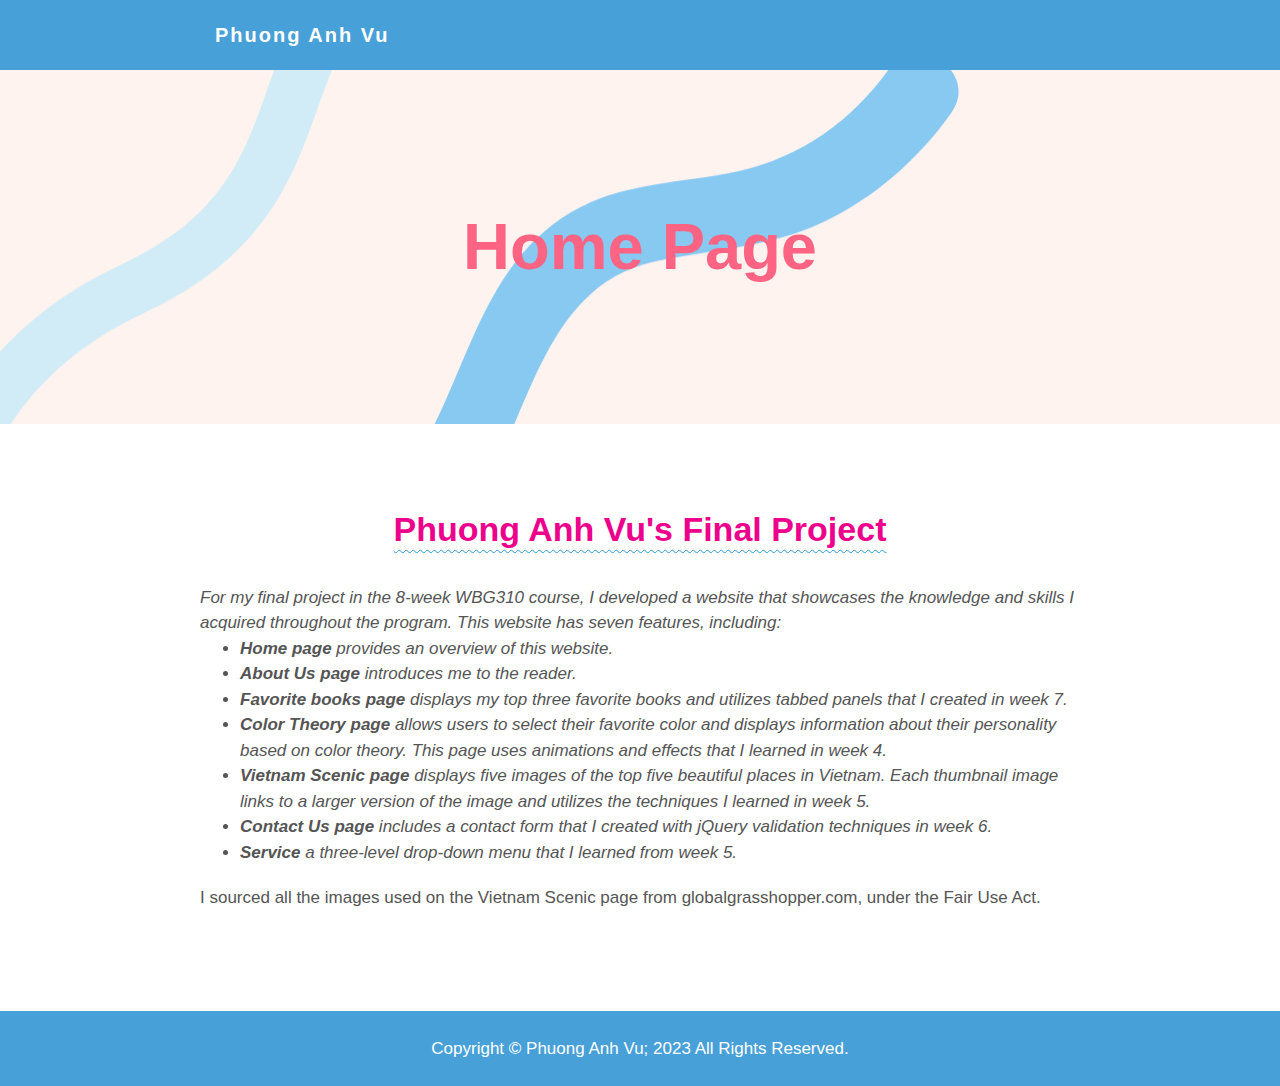
==== commit 9daabf79: "add . for the sentence" ====
--- a/index.html
+++ b/index.html
@@ -85,7 +85,7 @@
       </section>
       <p>
         I sourced all the images used on the Vietnam Scenic page from
-        globalgrasshopper.com, under the Fair Use Act
+        globalgrasshopper.com, under the Fair Use Act.
       </p>
     </main>
     <div id="footer">Copyright © Phuong Anh Vu; 2023 All Rights Reserved.</div>
